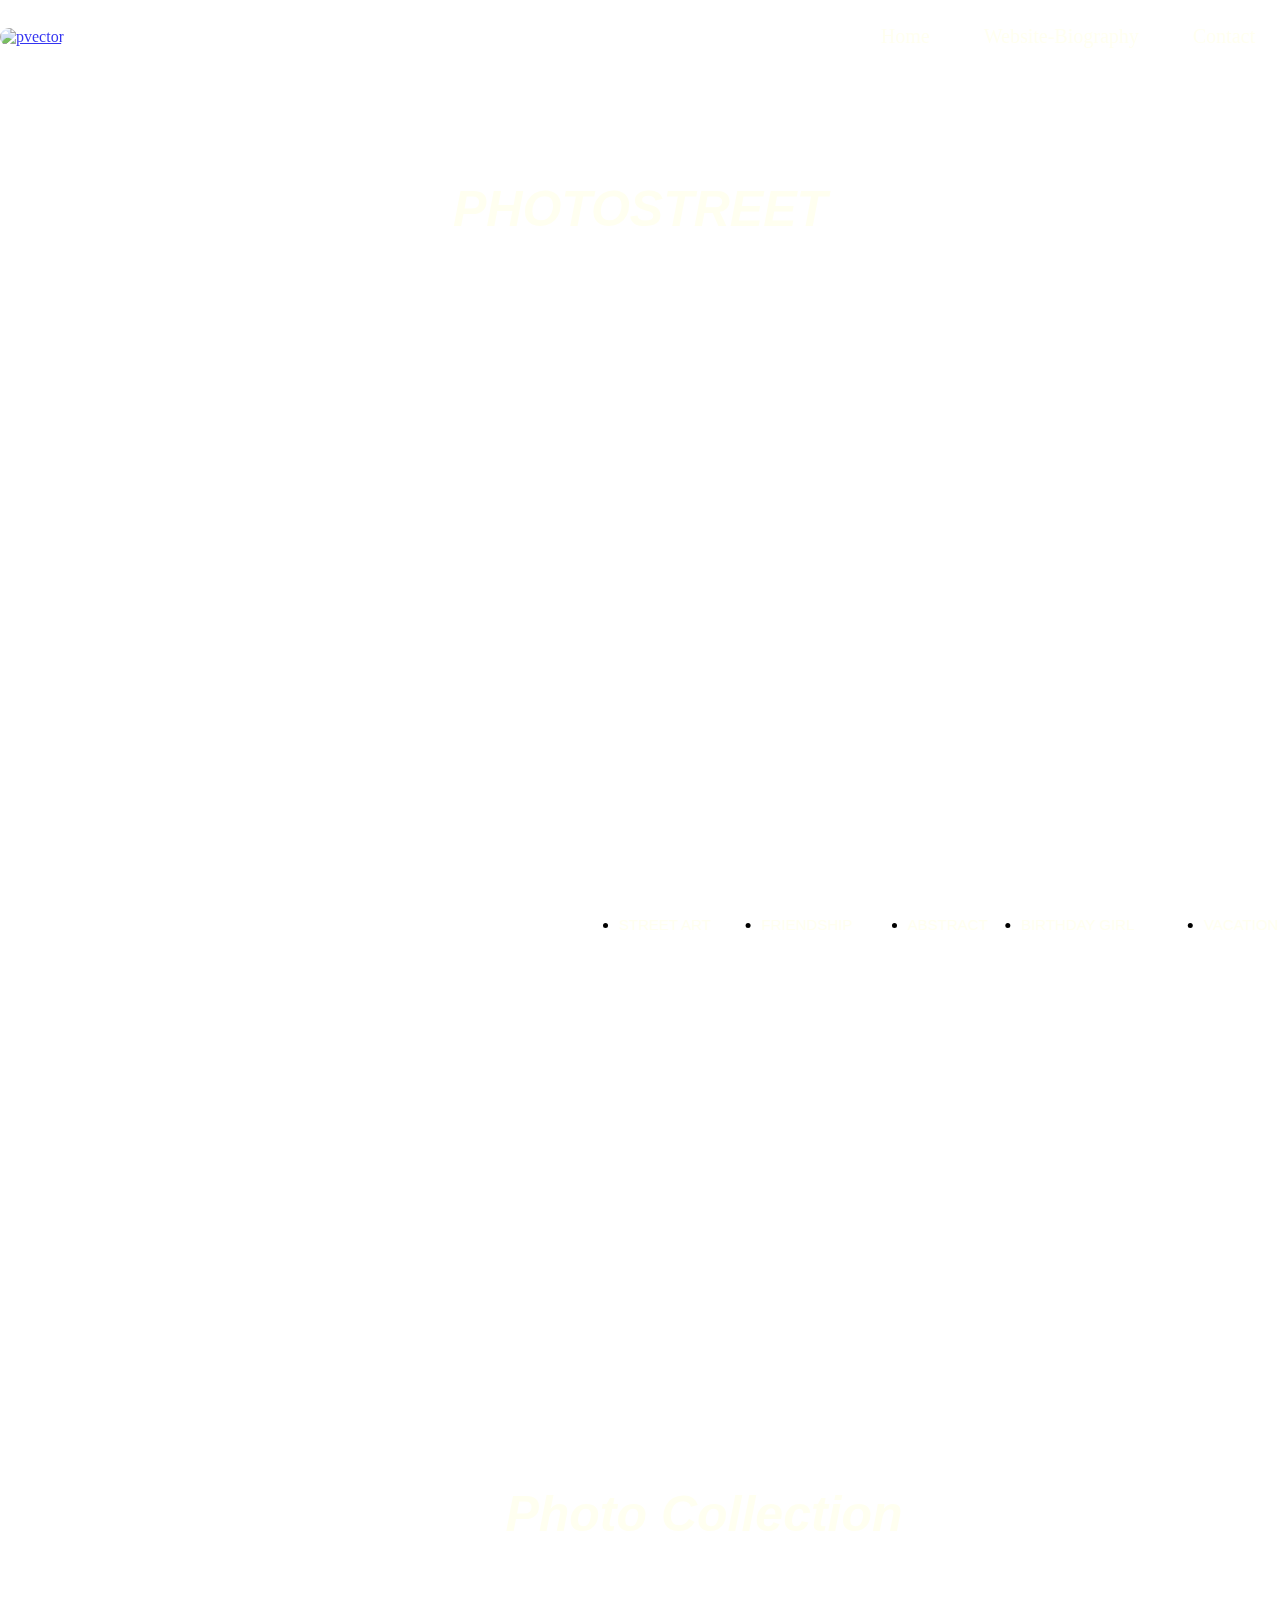
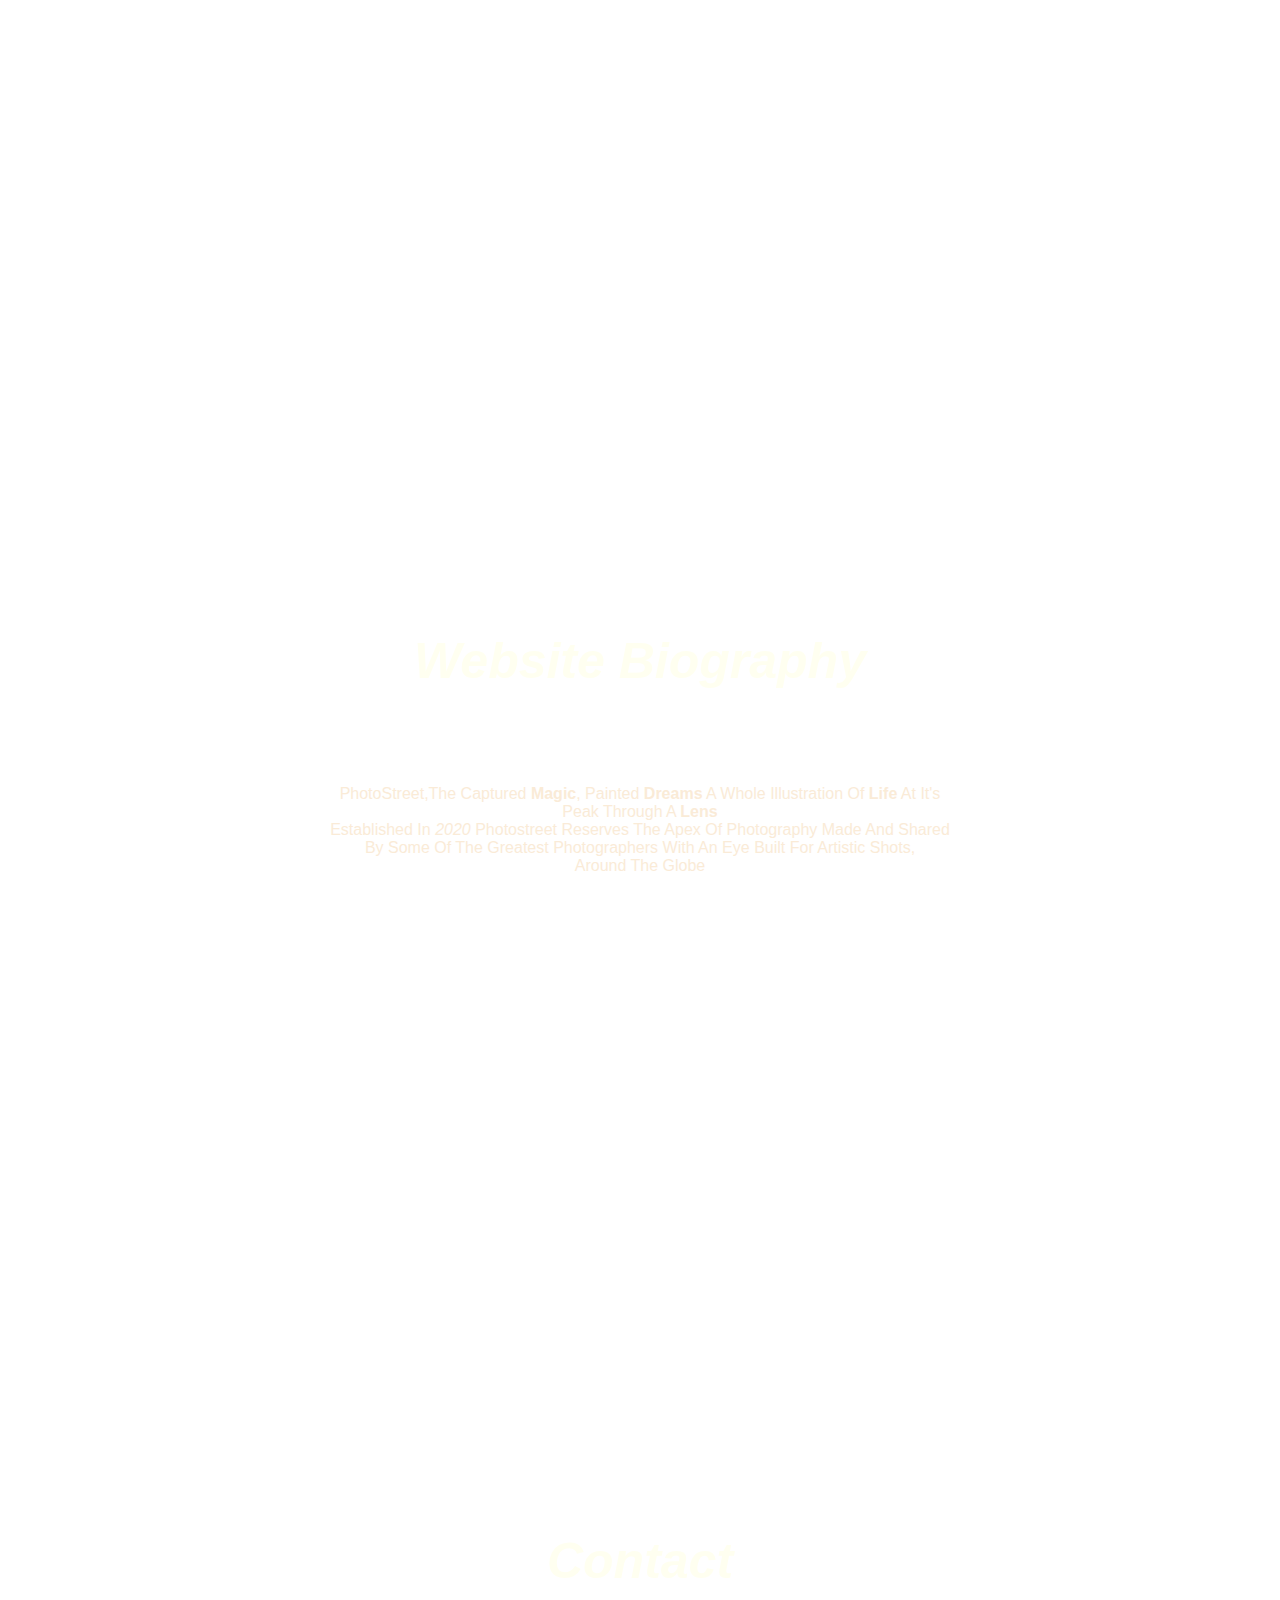
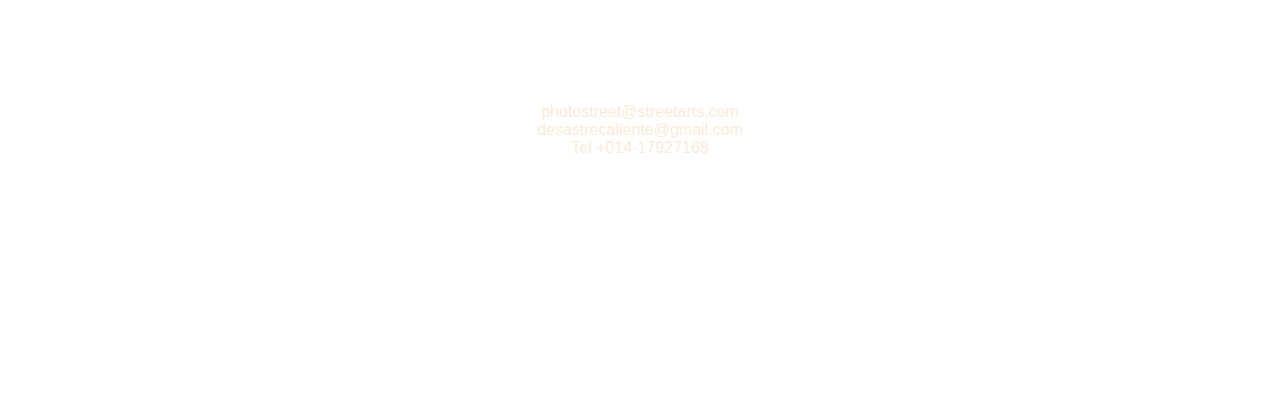
==== index.html @ 5901fdba "Update index.html" ====
<!DOCTYPE html>
<html lang="en">
<head>
    <meta charset="UTF-8">
    <meta http-equiv="X-UA-Compatible" content="IE=edge">
    <meta name="viewport" content="width=device-width, initial-scale=1.0">
    <title>PhotoStreet</title>
    <link rel="stylesheet" href="style.css">
</head>
<body>
    <section id="Home">
        <header>
            <a href="#Home"><img src="https://encrypted-tbn0.gstatic.com/images?q=tbn:ANd9GcQbGVPYFrh1EQa1qMY8HIIaMhE4zdVJ1rHPeofevWL4wzKsrVBnL6WrY9IatVTYxp0vwu8&usqp=CAU" alt="pvector"></a>
            <ul id="psMenu">
                <li><a href="#Home">Home</a></li>
                <li><a href="#Website-Biography">Website-Biography</a></li>
                <li><a href="#Contact">Contact</a></li>
                

            </ul>
        </header>
        <h1>PHOTOSTREET</h1>
        </section>
        <section id="PhotoCollection"><h3>Photo Collection</h3>
            <ul id="pcmenu">
                   <li><a href="" target="_self">STREET ART</a></li>
                    <li><a href="https://wallpaperaccess.com/full/2090817.jpg" target="_self">FRIENDSHIP</a></li>
                   <li><a href="https://wallpaperaccess.com/full/105093.jpg" target="_self">ABSTRACT</a></li>
                    <li><a href="https://wallpaperaccess.com/full/3501006.jpg" target="_self">BIRTHDAY GIRL</a></li>
                    <li><a href="https://wallpaperaccess.com/full/42550.jpg" target="_self">VACATION</a></li>
                    <li><a href="https://wallpaperaccess.com/full/1237718.jpg" target="_self">COUPLES</a></li>
                <li><a href="https://wallpaperaccess.com/full/31189.jpg" target="_self">NATURE</a></li>
                    <li><a href="https://wallpaperaccess.com/full/1446929.jpg" target="_self">FAMILY</a></li>
                   <li><a href="https://wallpaperaccess.com/full/346725.jpg" target="_self">URBAN</a></li>
            </ul>
        </section>
        <section id="Website-Biography"><h2>Website Biography
        </h2>
            <p>PhotoStreet,The Captured <strong>Magic</strong>, Painted <strong>Dreams</strong> A Whole Illustration  Of <strong>Life</strong> At It's Peak Through A <strong>Lens</strong> <br>Established In <em>2020</em> Photostreet Reserves The Apex Of Photography Made And Shared By Some Of The Greatest Photographers With An Eye Built For Artistic Shots, <br>Around The Globe</p>
        </section>
        <section id="Contact"><h2>Contact</h2>
            <p>photostreet@streetarts.com <br>desastrecaliente@gmail.com <br>Tel +014-17927168</p>
        </section>
    <body>
</html>
---- style.css ----
*{margin: 0;
  padding: 0;
}
div,section,span,ul,li,a,header{
    box-sizing: border-box;
}
header{
    width: 100%;
    display: flex;
    justify-content: space-between;
    z-index: 999;
    padding: 20px,50px;
    align-items: center;
    position: fixed;
}
#psMenu li{
    list-style: none;
    display: inline-block;
    margin: 25px;
    position: relative;
}
#psMenu li a{
    color: ivory;
    font-size: 20px;
    text-decoration: none;
}
section{
    width: 100%;
    float: left;
    height: 100vh;
    position: relative;
}

html{
    scroll-behavior: smooth;
}

img{
    height: 40px;
    width: 40px;
    opacity: 80%;
    border-radius: 30mm;
    animation-play-state: running;
    background-attachment: local;
    cursor: pointer;
}
h1{
    position: absolute;
    text-shadow: black;
    text-rendering: auto;
    bottom: 100%;
    opacity: 70%;
    stroke: lightslategrey;
    stroke-width: 10mm;
    top: 20%;
    left: 50%;
    color: ivory;
    font-size: 50px;
    opacity: initial;
    font-style: italic;
    font-family: -apple-system, BlinkMacSystemFont, 'Segoe UI', Roboto, Oxygen, Ubuntu, Cantarell, 'Open Sans', 'Helvetica Neue', sans-serif;
    transform: translate(-50%,-50%);
}
#Home{
    background-image: url(https://wallpaperaccess.com/full/95246.jpg);
}
#PhotoCollection{
background-image: url(https://wallpaperaccess.com/full/95246.jpg);
}
#Website-Biography{
    background-image: url(https://wallpaperaccess.com/full/95246.jpg);
}
#Contact{
background-image: url(https://wallpaperaccess.com/full/95246.jpg);
}
h2{
    position: absolute;
    text-shadow: black;
    text-rendering: auto;
    bottom: 100%;
    opacity: 70%;
    stroke: lightslategrey;
    stroke-width: 10mm;
    top: 48%;
    left: 50%;
    color: ivory;
    font-size: 50px;
    opacity: initial;
    font-style: oblique;
    font-family: -apple-system, BlinkMacSystemFont, 'Segoe UI', Roboto, Oxygen, Ubuntu, Cantarell, 'Open Sans', 'Helvetica Neue', sans-serif;
    transform: translate(-50%,-50%);
}
p{
    color: antiquewhite;
    font-family: -apple-system, BlinkMacSystemFont, 'Segoe UI', Roboto, Oxygen, Ubuntu, Cantarell, 'Open Sans', 'Helvetica Neue', sans-serif;
    text-align: center;
    top: 70%;
    left: 50%;
    position: absolute;
    transform: translate(-50%,-50%);   
}
#pcmenu li{
    display: list-item;
    margin: 25px;
    position: relative;
    top: 80%;
    text-align-last: center;
    left: 50%;
    bottom: 100%;
    float: inline-start;
    transform: translate(-50%,-50%);
}
#pcmenu li a{
    color: ivory;
    font-size: 15px;
    font-family: -apple-system, BlinkMacSystemFont, 'Segoe UI', Roboto, Oxygen, Ubuntu, Cantarell, 'Open Sans', 'Helvetica Neue', sans-serif;
    text-decoration: none;
}
h3{
    position: absolute;
    text-shadow: black;
    text-rendering: auto;
    bottom: 100%;
    opacity: 70%;
    stroke: lightslategrey;
    stroke-width: 10mm;
    top: 65%;
    left: 55%;
    color: ivory;
    font-size: 50px;
    opacity: initial;
    font-style: italic;
    font-family: -apple-system, BlinkMacSystemFont, 'Segoe UI', Roboto, Oxygen, Ubuntu, Cantarell, 'Open Sans', 'Helvetica Neue', sans-serif;
    transform: translate(-50%,-50%);
}
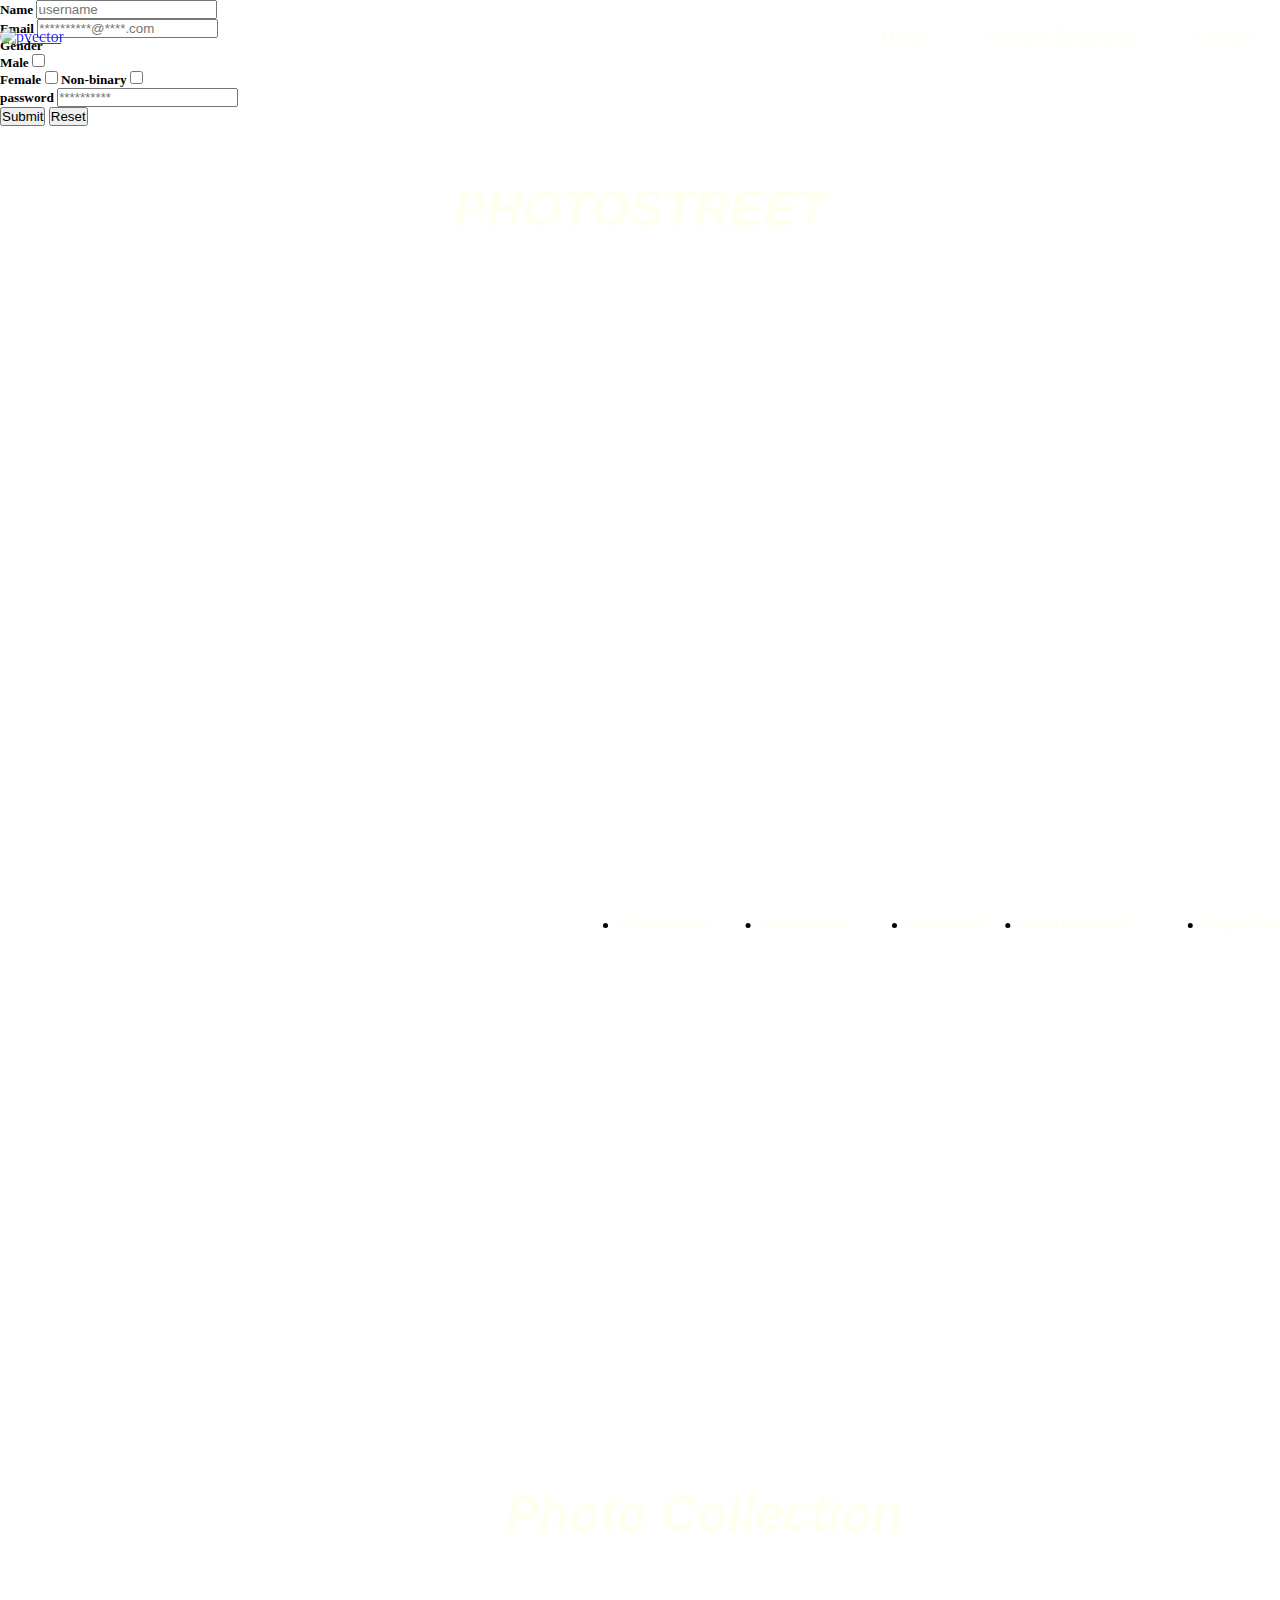
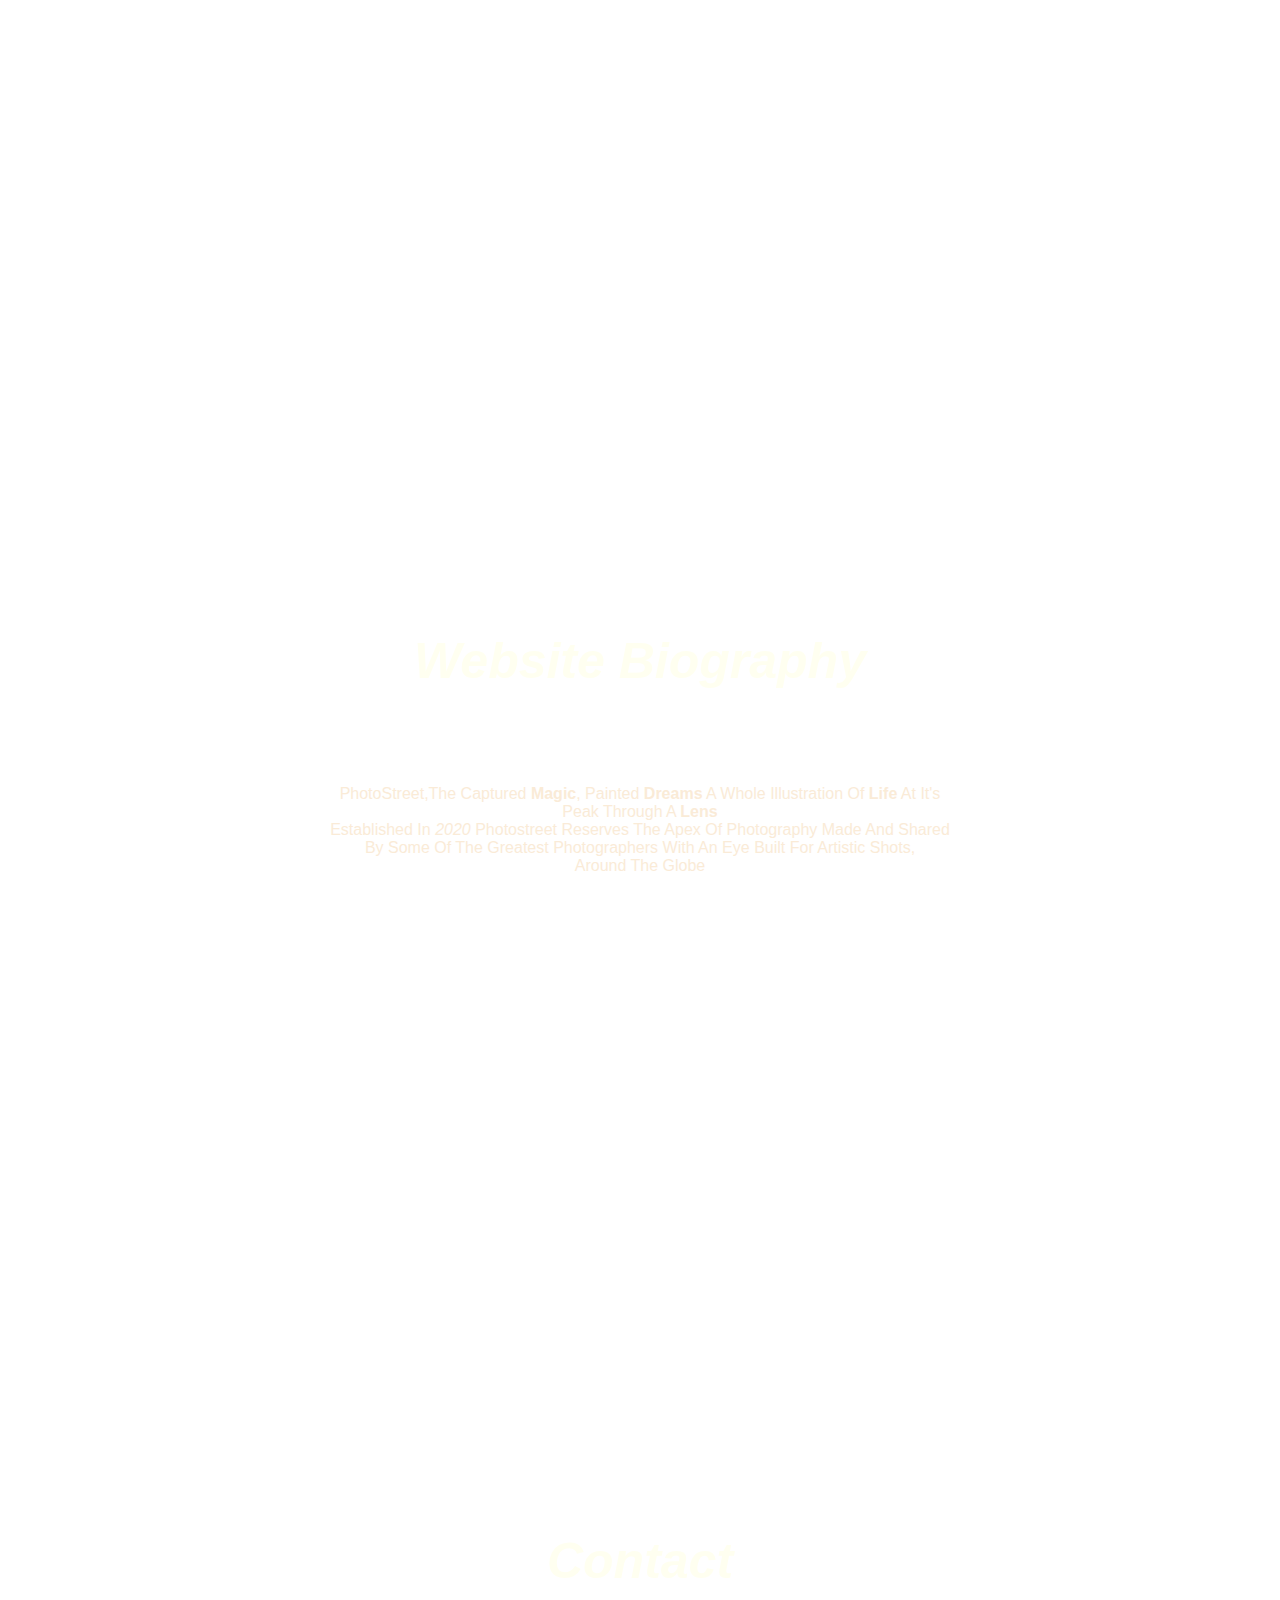
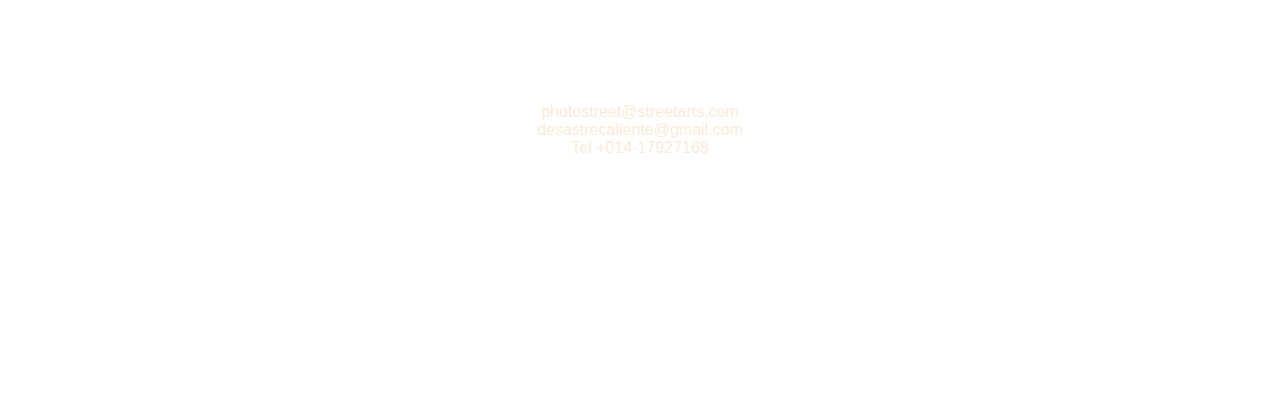
==== commit 3c802a86: "update on forms" ====
--- a/index.html
+++ b/index.html
@@ -20,10 +20,39 @@
             </ul>
         </header>
         <h1>PHOTOSTREET</h1>
+        <h5>
+            <form action="results.html" method="GET">
+                <div>
+                    <label for="name">Name</label>
+                    <input type="text" name="name" id="name" placeholder="username" required>
+                </div>
+                <div>
+                    <label for="email">Email</label>
+                    <input type="text" email=email id="email" placeholder="**********@****.com" required>
+                </div>
+                <div>
+                    <label for="gender">Gender</label>
+                   <div><label for="male">Male</label>
+                    <input type="checkbox" name="male" id="male"></div> 
+                    <label for="female">Female</label>
+                    <input type="checkbox" name="female" id="female" >
+                    <label for="non-binary">Non-binary</label>
+                    <input type="checkbox" name="non-binary" id="non-binary">
+                </div>
+                <div>
+                    <label>
+                        password
+                        <input type="password" name="=password" placeholder="**********" required>
+                    </label>
+                </div>
+                <button type="submit">Submit</button>
+                <button type="reset">Reset</button>
+            </form>
+        </h5>
         </section>
         <section id="PhotoCollection"><h3>Photo Collection</h3>
             <ul id="pcmenu">
-                   <li><a href="" target="_self">STREET ART</a></li>
+                   <li><a href="https://images6.alphacoders.com/884/884409.jpg" target="_self">STREET ART</a></li>
                     <li><a href="https://wallpaperaccess.com/full/2090817.jpg" target="_self">FRIENDSHIP</a></li>
                    <li><a href="https://wallpaperaccess.com/full/105093.jpg" target="_self">ABSTRACT</a></li>
                     <li><a href="https://wallpaperaccess.com/full/3501006.jpg" target="_self">BIRTHDAY GIRL</a></li>
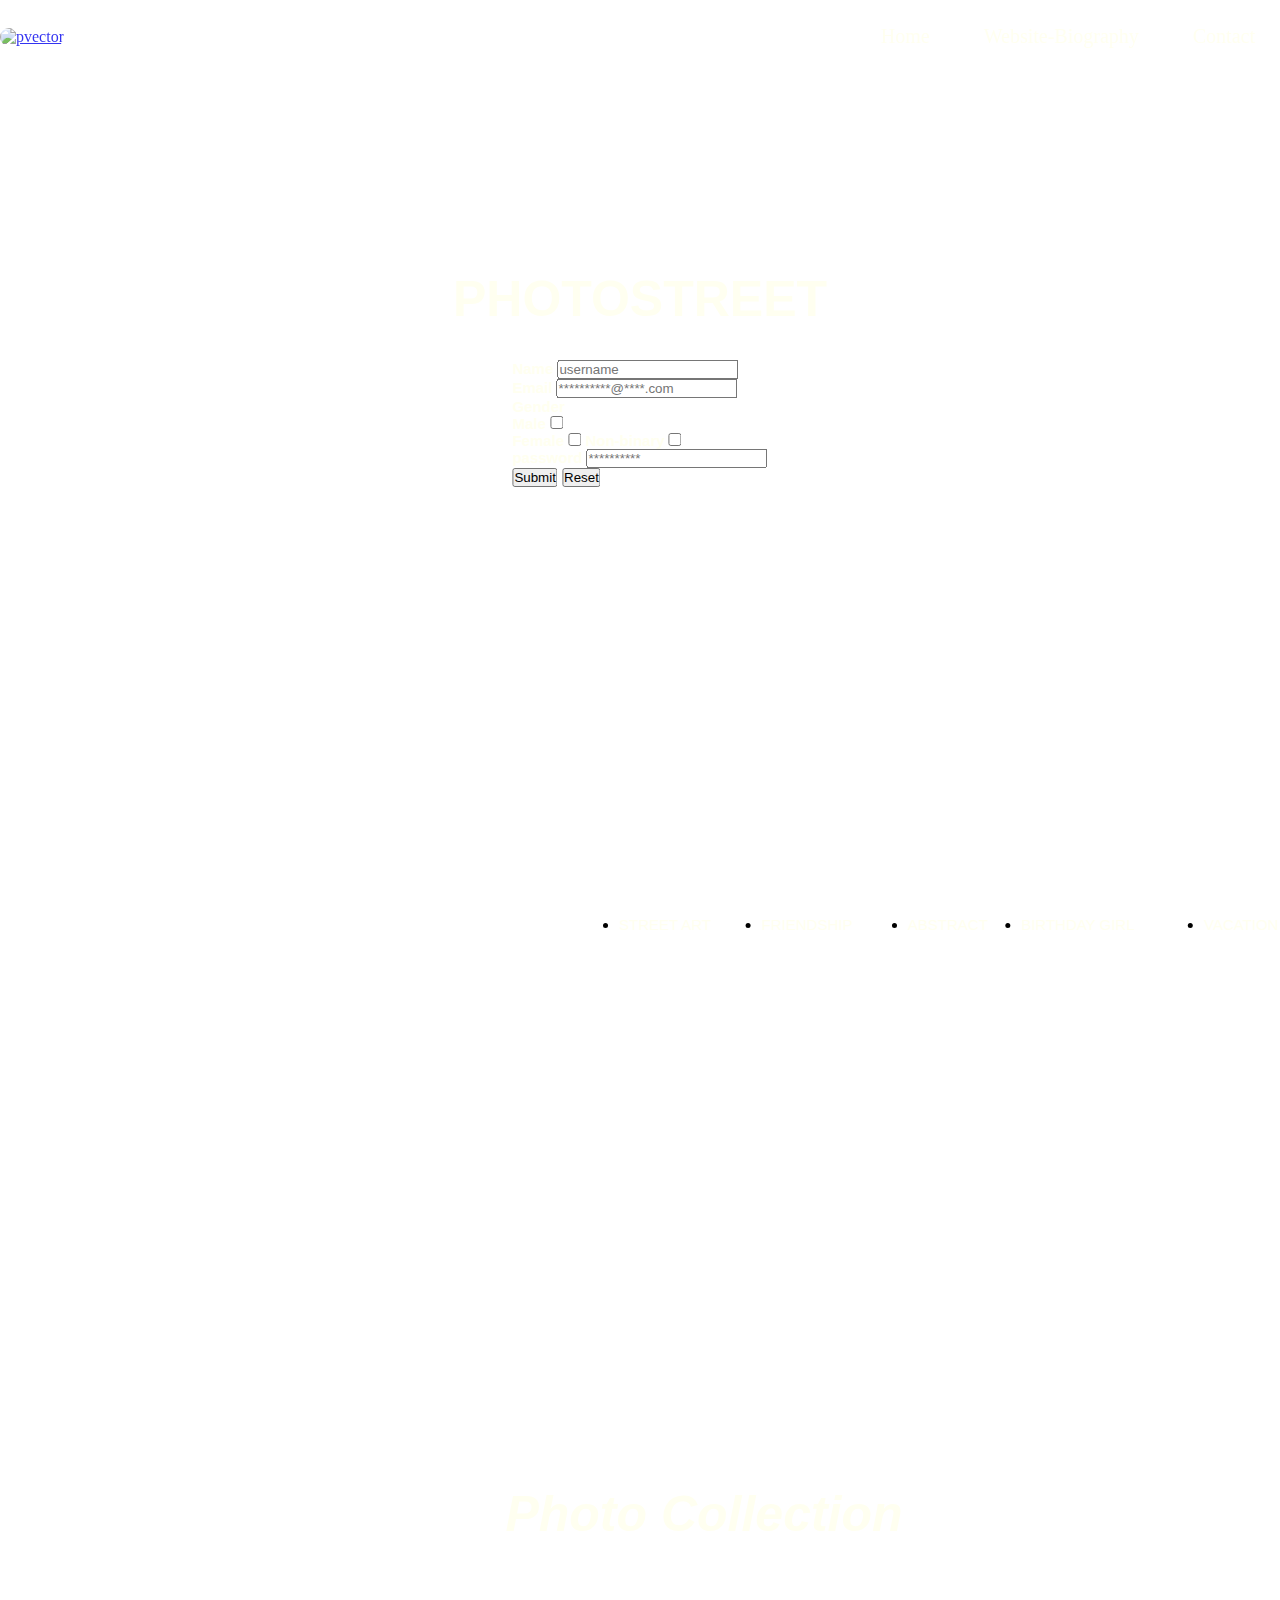
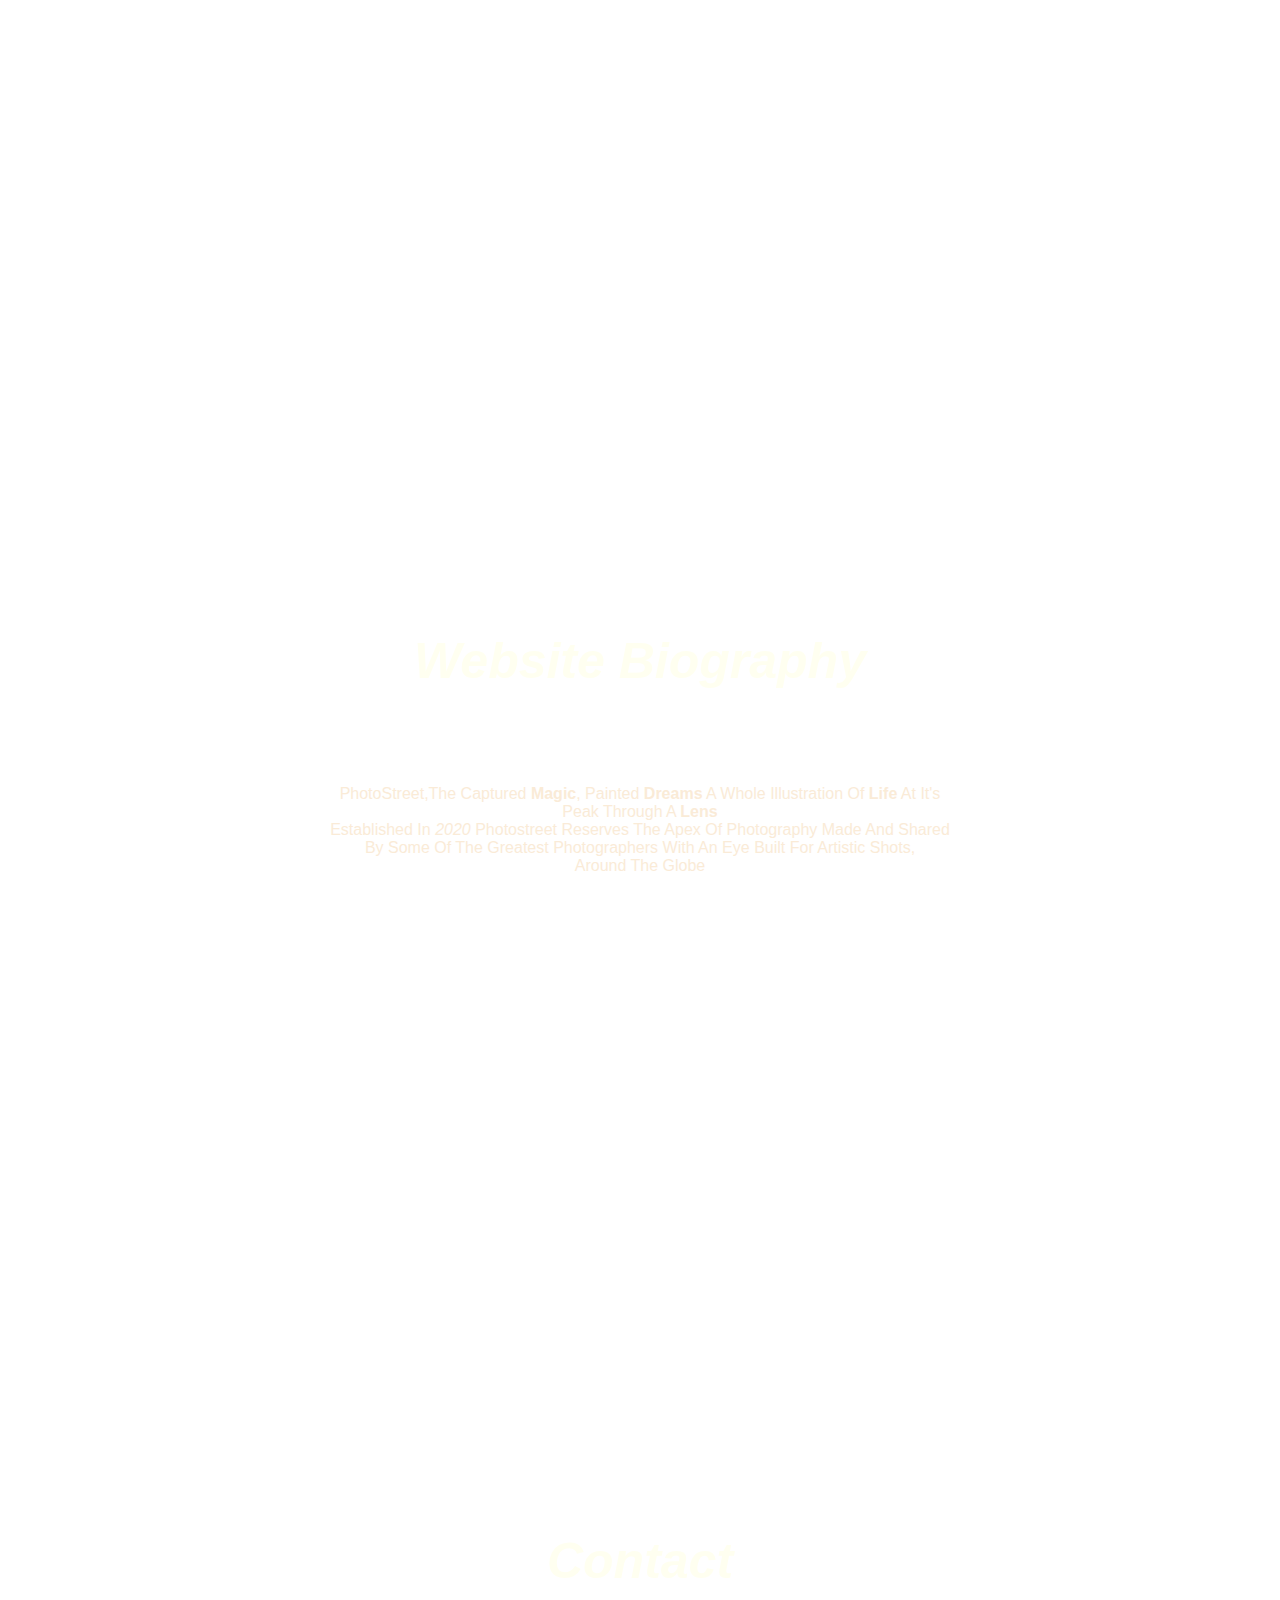
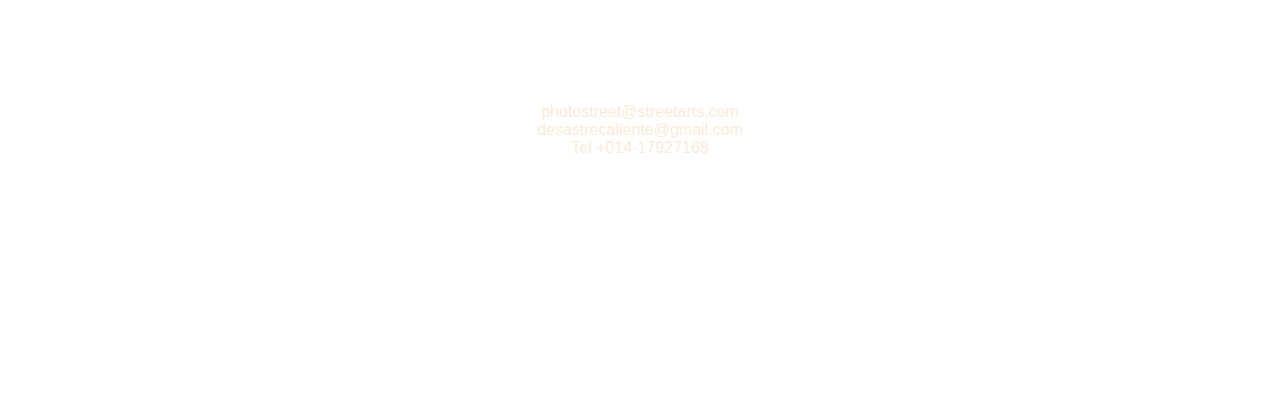
==== commit d56778b7: "update on index.html" ====
--- a/index.html
+++ b/index.html
@@ -58,7 +58,7 @@
                     <li><a href="https://wallpaperaccess.com/full/3501006.jpg" target="_self">BIRTHDAY GIRL</a></li>
                     <li><a href="https://wallpaperaccess.com/full/42550.jpg" target="_self">VACATION</a></li>
                     <li><a href="https://wallpaperaccess.com/full/1237718.jpg" target="_self">COUPLES</a></li>
-                <li><a href="https://wallpaperaccess.com/full/31189.jpg" target="_self">NATURE</a></li>
+                   <li><a href="https://wallpaperaccess.com/full/31189.jpg" target="_self">NATURE</a></li>
                     <li><a href="https://wallpaperaccess.com/full/1446929.jpg" target="_self">FAMILY</a></li>
                    <li><a href="https://wallpaperaccess.com/full/346725.jpg" target="_self">URBAN</a></li>
             </ul>
--- a/style.css
+++ b/style.css
@@ -1,51 +1,144 @@
 
 *{margin: 0;
-  padding: 0;
-}
-div,section,span,ul,li,a,header{
-    box-sizing: border-box;
-}
-header{
-    width: 100%;
-    display: flex;
-    justify-content: space-between;
-    z-index: 999;
-    padding: 20px,50px;
-    align-items: center;
-    position: fixed;
-}
-#psMenu li{
-    list-style: none;
-    display: inline-block;
-    margin: 25px;
-    position: relative;
-}
-#psMenu li a{
-    color: ivory;
-    font-size: 20px;
-    text-decoration: none;
-}
-section{
-    width: 100%;
-    float: left;
-    height: 100vh;
-    position: relative;
-}
-
-html{
-    scroll-behavior: smooth;
-}
-
-img{
-    height: 40px;
-    width: 40px;
-    opacity: 80%;
-    border-radius: 30mm;
-    animation-play-state: running;
-    background-attachment: local;
-    cursor: pointer;
-}
-h1{
+    padding: 0;
+  }
+  div,section,span,ul,li,a,header{
+      box-sizing: border-box;
+  }
+  header{
+      width: 100%;
+      display: flex;
+      justify-content: space-between;
+      z-index: 999;
+      padding: 20px,50px;
+      align-items: center;
+      position: fixed;
+  }
+  #psMenu li{
+      list-style: none;
+      display: inline-block;
+      margin: 25px;
+      position: relative;
+  }
+  #psMenu li a{
+      color: ivory;
+      font-size: 20px;
+      text-decoration: none;
+  }
+  section{
+      width: 100%;
+      float: left;
+      height: 100vh;
+      position: relative;
+  }
+  
+  html{
+      scroll-behavior: smooth;
+  }
+  
+  img{
+      height: 40px;
+      width: 40px;
+      opacity: 80%;
+      border-radius: 30mm;
+      animation-play-state: running;
+      background-attachment: local;
+      cursor: pointer;
+  }
+  h1{
+      position: absolute;
+      text-shadow: black;
+      text-rendering: auto;
+      bottom: 100%;
+      opacity: 70%;
+      stroke: lightslategrey;
+      stroke-width: 10mm;
+      top: 30%;
+      left: 50%;
+      color: ivory;
+      font-size: 50px;
+      opacity: initial;
+      font-style: normal;
+      font-family: -apple-system, BlinkMacSystemFont, 'Segoe UI', Roboto, Oxygen, Ubuntu, Cantarell, 'Open Sans', 'Helvetica Neue', sans-serif;
+      transform: translate(-50%,-50%);
+  }
+  #Home{
+      background-image: url(https://wallpaperaccess.com/full/95246.jpg);
+  }
+  #PhotoCollection{
+  background-image: url(https://wallpaperaccess.com/full/95246.jpg);
+  }
+  #Website-Biography{
+      background-image: url(https://wallpaperaccess.com/full/95246.jpg);
+  }
+  #Contact{
+  background-image: url(https://wallpaperaccess.com/full/95246.jpg);
+  }
+  h2{
+      position: absolute;
+      text-shadow: black;
+      text-rendering: auto;
+      bottom: 100%;
+      opacity: 70%;
+      stroke: lightslategrey;
+      stroke-width: 10mm;
+      top: 48%;
+      left: 50%;
+      color: ivory;
+      font-size: 50px;
+      opacity: initial;
+      font-style: oblique;
+      font-family: -apple-system, BlinkMacSystemFont, 'Segoe UI', Roboto, Oxygen, Ubuntu, Cantarell, 'Open Sans', 'Helvetica Neue', sans-serif;
+      transform: translate(-50%,-50%);
+  }
+  p{
+      color: antiquewhite;
+      font-family: -apple-system, BlinkMacSystemFont, 'Segoe UI', Roboto, Oxygen, Ubuntu, Cantarell, 'Open Sans', 'Helvetica Neue', sans-serif;
+      text-align: center;
+      top: 70%;
+      left: 50%;
+      position: absolute;
+      transform: translate(-50%,-50%);   
+  }
+  #pcmenu li{
+      display: list-item;
+      margin: 25px;
+      position: relative;
+      top: 80%;
+      text-align-last: center;
+      left: 50%;
+      bottom: 100%;
+      float: inline-start;
+      transform: translate(-50%,-50%);
+  }
+  #pcmenu li a{
+      color: ivory;
+      font-size: 15px;
+      font-family: -apple-system, BlinkMacSystemFont, 'Segoe UI', Roboto, Oxygen, Ubuntu, Cantarell, 'Open Sans', 'Helvetica Neue', sans-serif;
+      text-decoration: none;
+  }
+  h3{
+      position: absolute;
+      text-shadow: black;
+      text-rendering: auto;
+      bottom: 100%;
+      opacity: 70%;
+      stroke: lightslategrey;
+      stroke-width: 10mm;
+      top: 65%;
+      left: 55%;
+      color: ivory;
+      font-size: 50px;
+      opacity: initial;
+      font-style: italic;
+      font-family: -apple-system, BlinkMacSystemFont, 'Segoe UI', Roboto, Oxygen, Ubuntu, Cantarell, 'Open Sans', 'Helvetica Neue', sans-serif;
+      transform: translate(-50%,-50%);
+  }
+  .form{
+      align-items: center;
+      right: 50%;
+  }
+  h5{
     position: absolute;
     text-shadow: black;
     text-rendering: auto;
@@ -53,84 +146,12 @@
     opacity: 70%;
     stroke: lightslategrey;
     stroke-width: 10mm;
-    top: 20%;
+    top: 40%;
     left: 50%;
     color: ivory;
-    font-size: 50px;
+    font-size: 15px;
     opacity: initial;
-    font-style: italic;
+    font-style: normal;
     font-family: -apple-system, BlinkMacSystemFont, 'Segoe UI', Roboto, Oxygen, Ubuntu, Cantarell, 'Open Sans', 'Helvetica Neue', sans-serif;
     transform: translate(-50%,-50%);
-}
-#Home{
-    background-image: url(https://wallpaperaccess.com/full/95246.jpg);
-}
-#PhotoCollection{
-background-image: url(https://wallpaperaccess.com/full/95246.jpg);
-}
-#Website-Biography{
-    background-image: url(https://wallpaperaccess.com/full/95246.jpg);
-}
-#Contact{
-background-image: url(https://wallpaperaccess.com/full/95246.jpg);
-}
-h2{
-    position: absolute;
-    text-shadow: black;
-    text-rendering: auto;
-    bottom: 100%;
-    opacity: 70%;
-    stroke: lightslategrey;
-    stroke-width: 10mm;
-    top: 48%;
-    left: 50%;
-    color: ivory;
-    font-size: 50px;
-    opacity: initial;
-    font-style: oblique;
-    font-family: -apple-system, BlinkMacSystemFont, 'Segoe UI', Roboto, Oxygen, Ubuntu, Cantarell, 'Open Sans', 'Helvetica Neue', sans-serif;
-    transform: translate(-50%,-50%);
-}
-p{
-    color: antiquewhite;
-    font-family: -apple-system, BlinkMacSystemFont, 'Segoe UI', Roboto, Oxygen, Ubuntu, Cantarell, 'Open Sans', 'Helvetica Neue', sans-serif;
-    text-align: center;
-    top: 70%;
-    left: 50%;
-    position: absolute;
-    transform: translate(-50%,-50%);   
-}
-#pcmenu li{
-    display: list-item;
-    margin: 25px;
-    position: relative;
-    top: 80%;
-    text-align-last: center;
-    left: 50%;
-    bottom: 100%;
-    float: inline-start;
-    transform: translate(-50%,-50%);
-}
-#pcmenu li a{
-    color: ivory;
-    font-size: 15px;
-    font-family: -apple-system, BlinkMacSystemFont, 'Segoe UI', Roboto, Oxygen, Ubuntu, Cantarell, 'Open Sans', 'Helvetica Neue', sans-serif;
-    text-decoration: none;
-}
-h3{
-    position: absolute;
-    text-shadow: black;
-    text-rendering: auto;
-    bottom: 100%;
-    opacity: 70%;
-    stroke: lightslategrey;
-    stroke-width: 10mm;
-    top: 65%;
-    left: 55%;
-    color: ivory;
-    font-size: 50px;
-    opacity: initial;
-    font-style: italic;
-    font-family: -apple-system, BlinkMacSystemFont, 'Segoe UI', Roboto, Oxygen, Ubuntu, Cantarell, 'Open Sans', 'Helvetica Neue', sans-serif;
-    transform: translate(-50%,-50%);
-}+  }
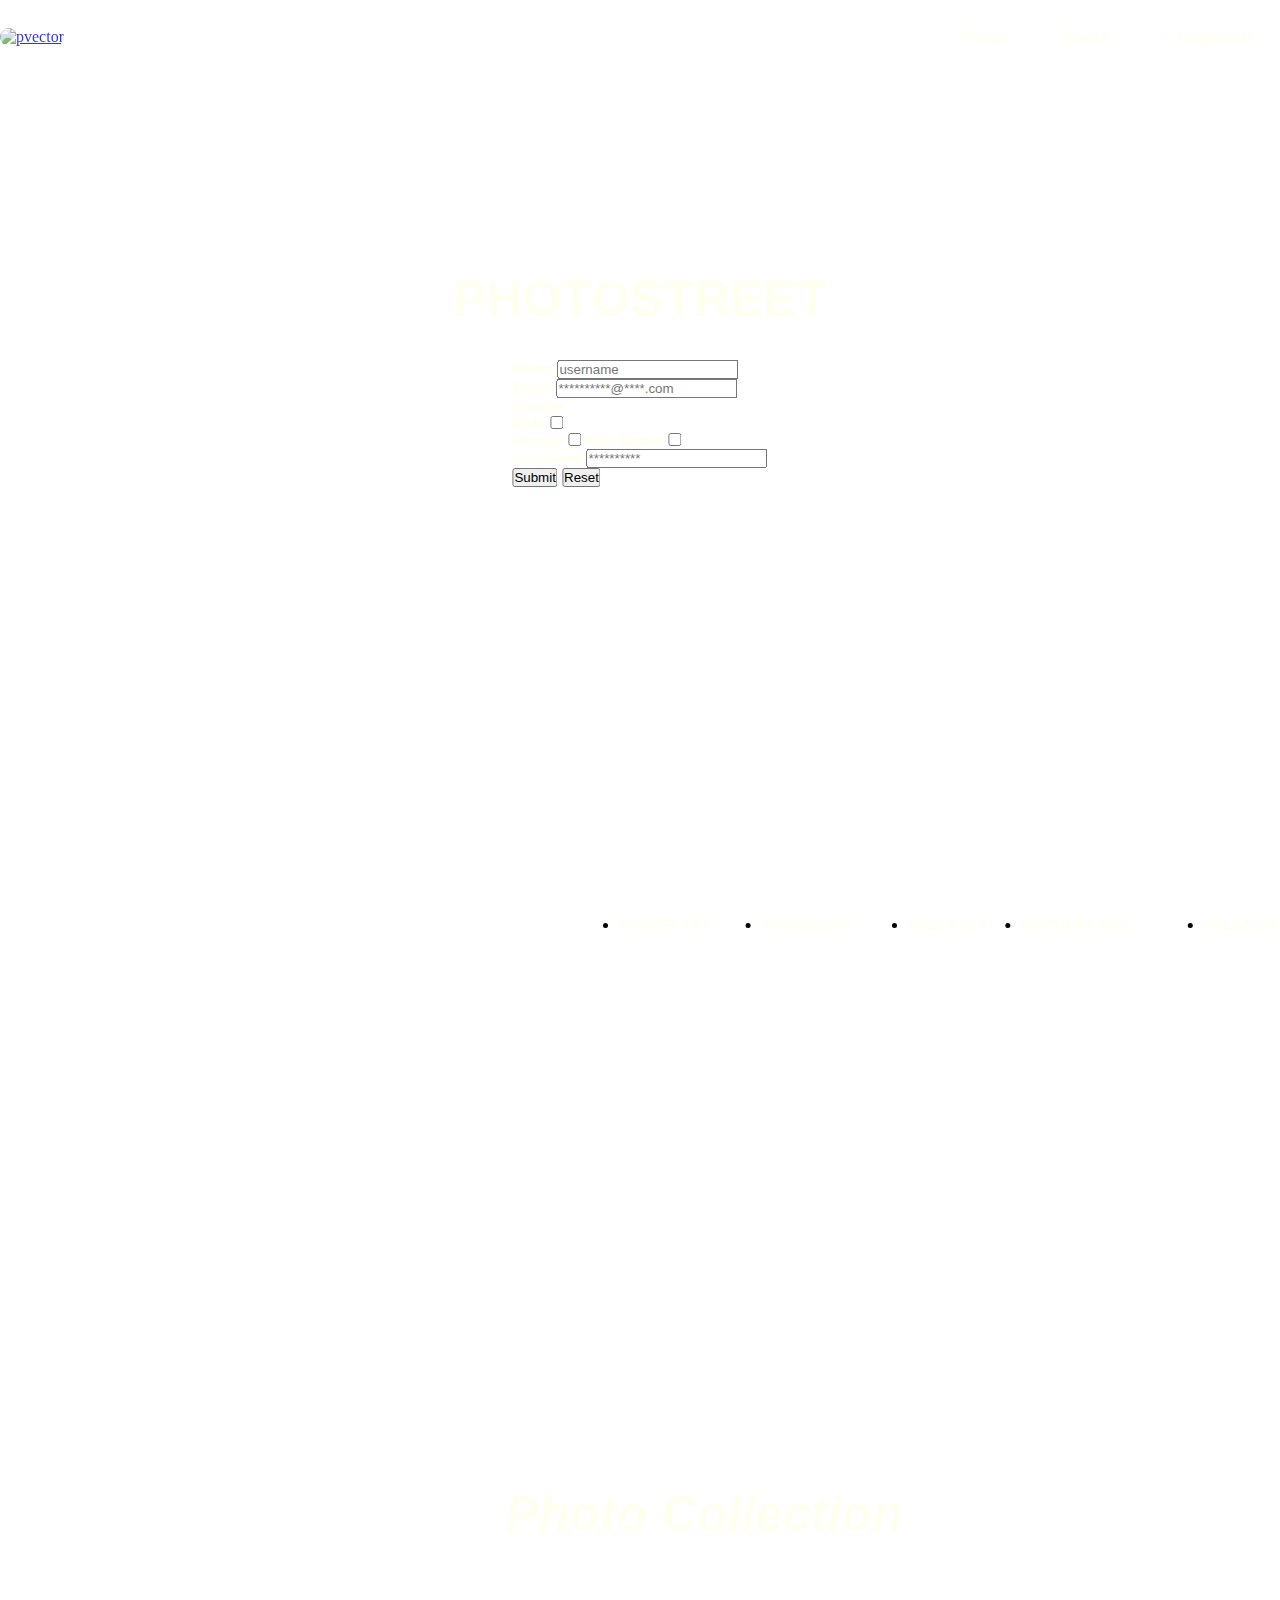
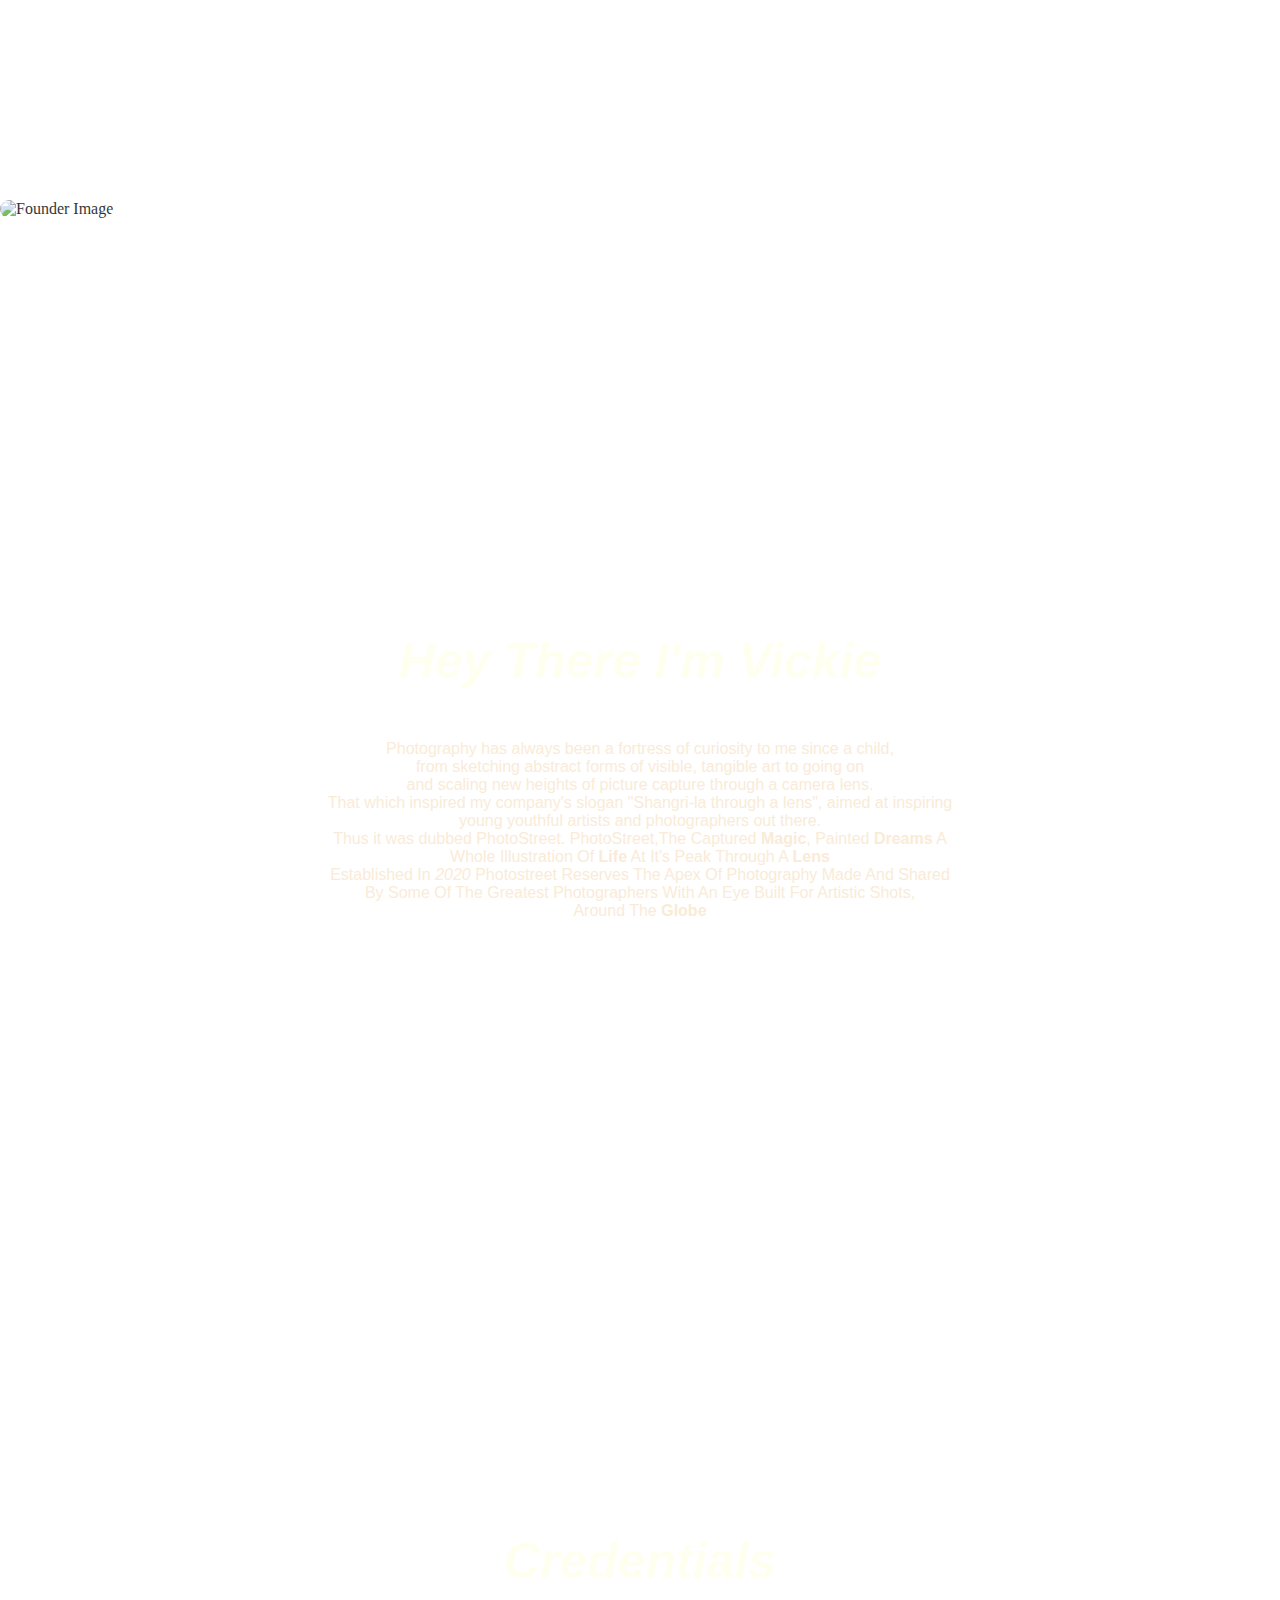
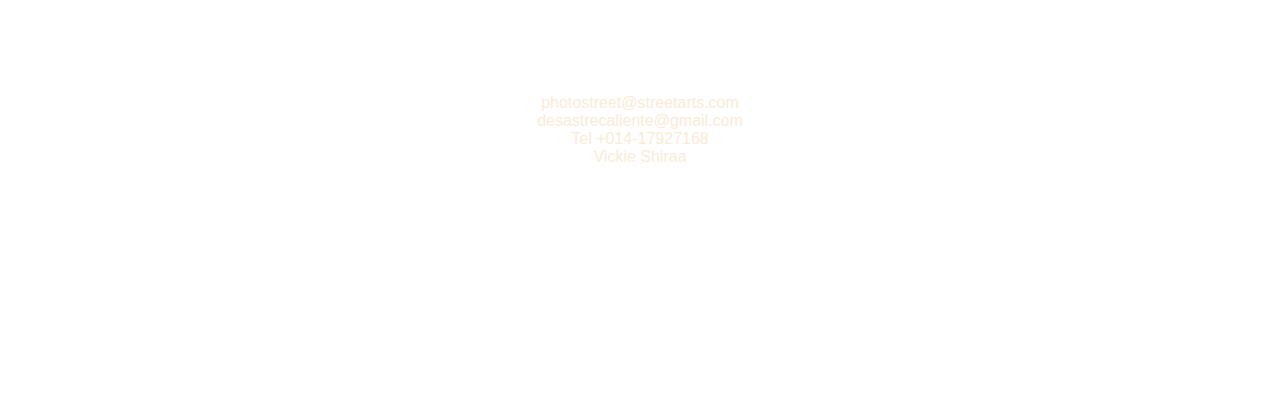
==== commit 3ca70341: "update on index.html about" ====
--- a/index.html
+++ b/index.html
@@ -10,11 +10,11 @@
 <body>
     <section id="Home">
         <header>
-            <a href="#Home"><img src="https://encrypted-tbn0.gstatic.com/images?q=tbn:ANd9GcQbGVPYFrh1EQa1qMY8HIIaMhE4zdVJ1rHPeofevWL4wzKsrVBnL6WrY9IatVTYxp0vwu8&usqp=CAU" alt="pvector"></a>
+            <a href="#Home"><img class="img1" src="https://encrypted-tbn0.gstatic.com/images?q=tbn:ANd9GcQbGVPYFrh1EQa1qMY8HIIaMhE4zdVJ1rHPeofevWL4wzKsrVBnL6WrY9IatVTYxp0vwu8&usqp=CAU" alt="pvector"></a>
             <ul id="psMenu">
                 <li><a href="#Home">Home</a></li>
-                <li><a href="#Website-Biography">Website-Biography</a></li>
-                <li><a href="#Contact">Contact</a></li>
+                <li><a href="#Vickie">About</a></li>
+                <li><a href="#Credentials">Credentials</a></li>
                 
 
             </ul>
@@ -63,12 +63,14 @@
                    <li><a href="https://wallpaperaccess.com/full/346725.jpg" target="_self">URBAN</a></li>
             </ul>
         </section>
-        <section id="Website-Biography"><h2>Website Biography
+        <section id="Vickie"><h2>Hey There I'm Vickie
         </h2>
-            <p>PhotoStreet,The Captured <strong>Magic</strong>, Painted <strong>Dreams</strong> A Whole Illustration  Of <strong>Life</strong> At It's Peak Through A <strong>Lens</strong> <br>Established In <em>2020</em> Photostreet Reserves The Apex Of Photography Made And Shared By Some Of The Greatest Photographers With An Eye Built For Artistic Shots, <br>Around The Globe</p>
+            <img class="img2" src="https://user-images.githubusercontent.com/86789832/126773021-ba889366-6ea2-489c-a4d2-2c4e2a2feaa9.jpg" alt="Founder Image">
+            <p>Photography has always been a fortress of curiosity to me since a child, <br> from sketching abstract forms of visible, tangible art to going on <br>and scaling new heights of picture capture through a camera lens. <br>That which inspired my company's slogan "Shangri-la through a lens", aimed at inspiring young youthful artists and photographers out there. <br>Thus it was dubbed PhotoStreet.
+            PhotoStreet,The Captured <strong>Magic</strong>, Painted <strong>Dreams</strong> A Whole Illustration  Of <strong>Life</strong> At It's Peak Through A <strong>Lens</strong> <br>Established In <em>2020</em> Photostreet Reserves The Apex Of Photography Made And Shared By Some Of The Greatest Photographers With An Eye Built For Artistic Shots, <br>Around The <strong>Globe</strong></p>
         </section>
-        <section id="Contact"><h2>Contact</h2>
-            <p>photostreet@streetarts.com <br>desastrecaliente@gmail.com <br>Tel +014-17927168</p>
+        <section id="Credentials"><h2>Credentials</h2>
+            <p>photostreet@streetarts.com <br>desastrecaliente@gmail.com <br>Tel +014-17927168 <br>Vickie Shiraa</p>
         </section>
     <body>
 </html>
--- a/style.css
+++ b/style.css
@@ -138,7 +138,7 @@
       align-items: center;
       right: 50%;
   }
-  h5{
+h5{
     position: absolute;
     text-shadow: black;
     text-rendering: auto;
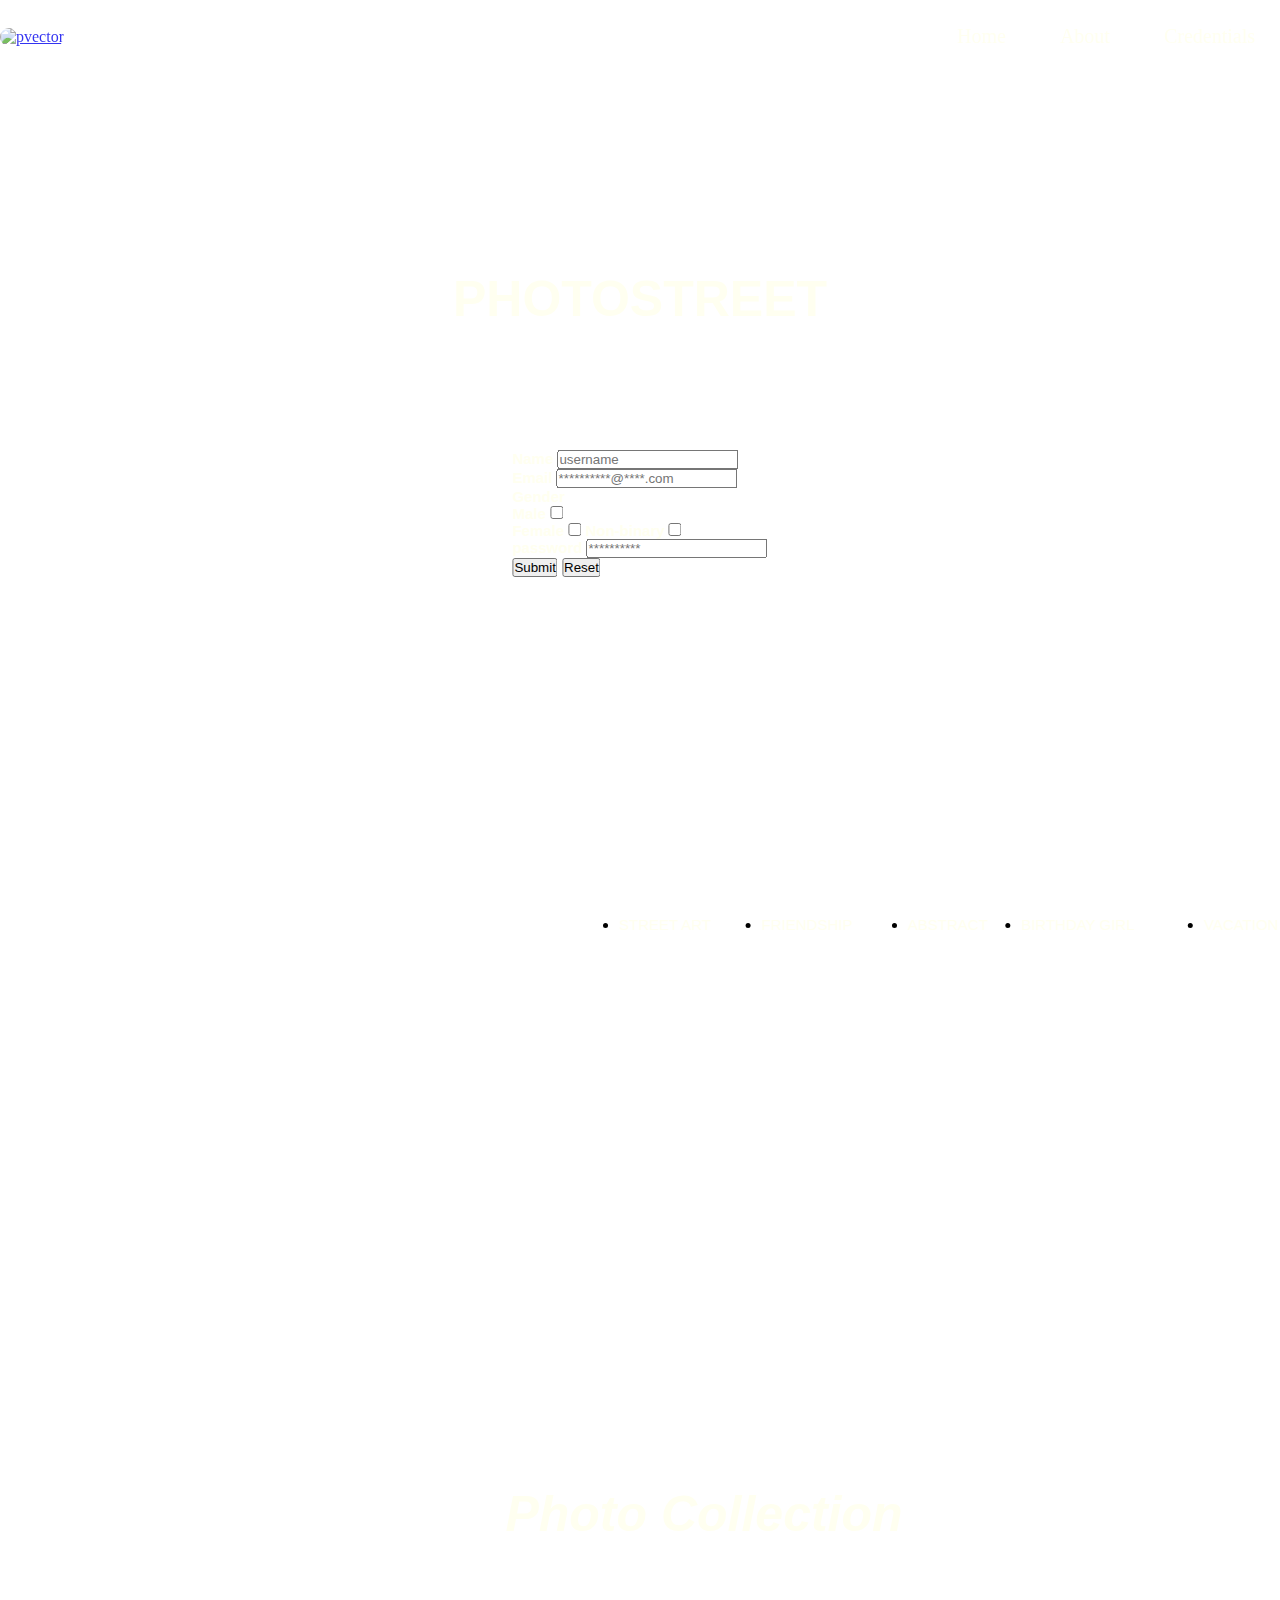
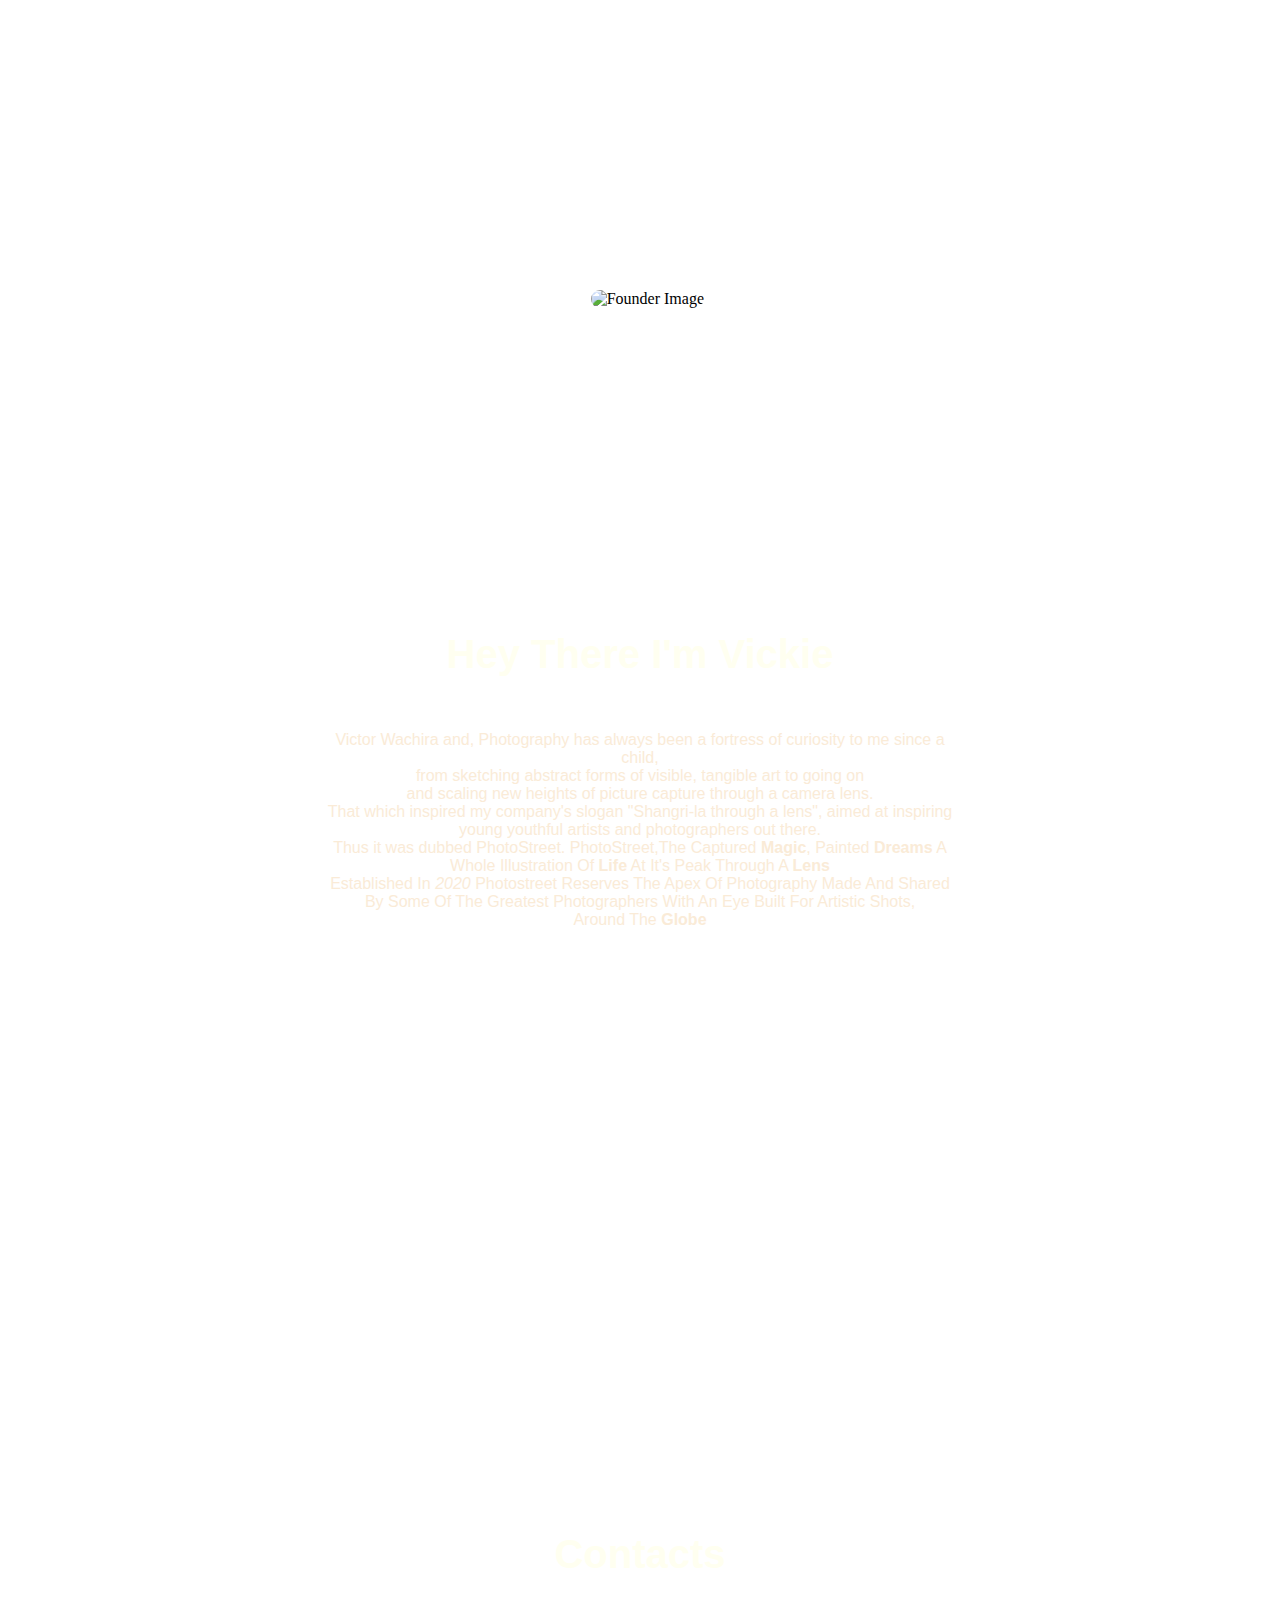
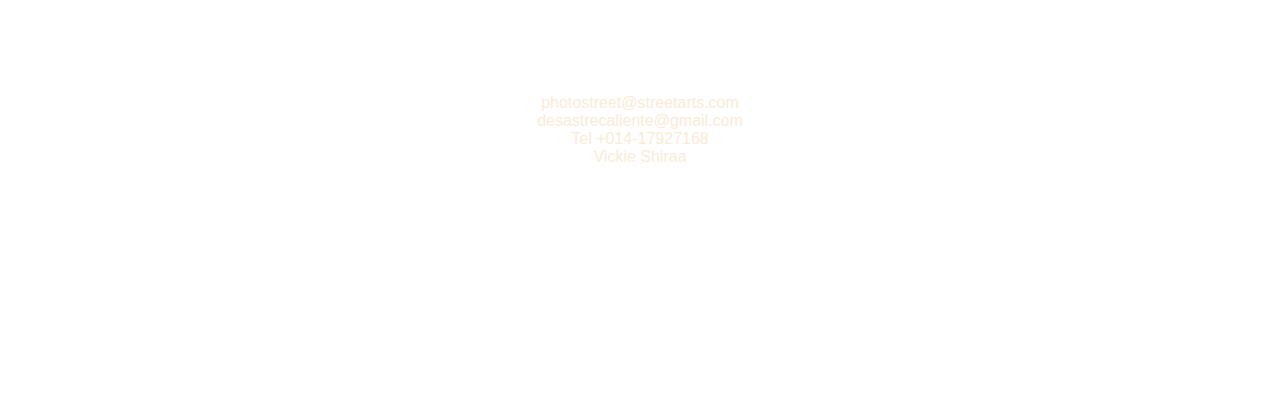
==== commit d91383eb: "update on index.html contact" ====
--- a/index.html
+++ b/index.html
@@ -66,10 +66,10 @@
         <section id="Vickie"><h2>Hey There I'm Vickie
         </h2>
             <img class="img2" src="https://user-images.githubusercontent.com/86789832/126773021-ba889366-6ea2-489c-a4d2-2c4e2a2feaa9.jpg" alt="Founder Image">
-            <p>Photography has always been a fortress of curiosity to me since a child, <br> from sketching abstract forms of visible, tangible art to going on <br>and scaling new heights of picture capture through a camera lens. <br>That which inspired my company's slogan "Shangri-la through a lens", aimed at inspiring young youthful artists and photographers out there. <br>Thus it was dubbed PhotoStreet.
+            <p>Victor Wachira and, Photography has always been a fortress of curiosity to me since a child, <br> from sketching abstract forms of visible, tangible art to going on <br>and scaling new heights of picture capture through a camera lens. <br>That which inspired my company's slogan "Shangri-la through a lens", aimed at inspiring young youthful artists and photographers out there. <br>Thus it was dubbed PhotoStreet.
             PhotoStreet,The Captured <strong>Magic</strong>, Painted <strong>Dreams</strong> A Whole Illustration  Of <strong>Life</strong> At It's Peak Through A <strong>Lens</strong> <br>Established In <em>2020</em> Photostreet Reserves The Apex Of Photography Made And Shared By Some Of The Greatest Photographers With An Eye Built For Artistic Shots, <br>Around The <strong>Globe</strong></p>
         </section>
-        <section id="Credentials"><h2>Credentials</h2>
+        <section id="Credentials"><h2>Contacts</h2>
             <p>photostreet@streetarts.com <br>desastrecaliente@gmail.com <br>Tel +014-17927168 <br>Vickie Shiraa</p>
         </section>
     <body>
--- a/style.css
+++ b/style.css
@@ -36,7 +36,7 @@
       scroll-behavior: smooth;
   }
   
-  img{
+.img1{
       height: 40px;
       width: 40px;
       opacity: 80%;
@@ -68,10 +68,10 @@
   #PhotoCollection{
   background-image: url(https://wallpaperaccess.com/full/95246.jpg);
   }
-  #Website-Biography{
+  #Vickie{
       background-image: url(https://wallpaperaccess.com/full/95246.jpg);
   }
-  #Contact{
+  #Credentials{
   background-image: url(https://wallpaperaccess.com/full/95246.jpg);
   }
   h2{
@@ -85,9 +85,9 @@
       top: 48%;
       left: 50%;
       color: ivory;
-      font-size: 50px;
+      font-size: 40px;
       opacity: initial;
-      font-style: oblique;
+      font-style: normal;
       font-family: -apple-system, BlinkMacSystemFont, 'Segoe UI', Roboto, Oxygen, Ubuntu, Cantarell, 'Open Sans', 'Helvetica Neue', sans-serif;
       transform: translate(-50%,-50%);
   }
@@ -138,7 +138,7 @@
       align-items: center;
       right: 50%;
   }
-h5{
+ h5{
     position: absolute;
     text-shadow: black;
     text-rendering: auto;
@@ -146,7 +146,7 @@
     opacity: 70%;
     stroke: lightslategrey;
     stroke-width: 10mm;
-    top: 40%;
+    top: 50%;
     left: 50%;
     color: ivory;
     font-size: 15px;
@@ -155,3 +155,13 @@
     font-family: -apple-system, BlinkMacSystemFont, 'Segoe UI', Roboto, Oxygen, Ubuntu, Cantarell, 'Open Sans', 'Helvetica Neue', sans-serif;
     transform: translate(-50%,-50%);
   }
+.img2{
+    top: 10%;
+    opacity: 100%;
+    border-radius: 30mm;
+    animation-play-state: running;
+    background-attachment: local;
+    cursor: pointer;
+    right: 45%;
+    position: absolute;
+}
